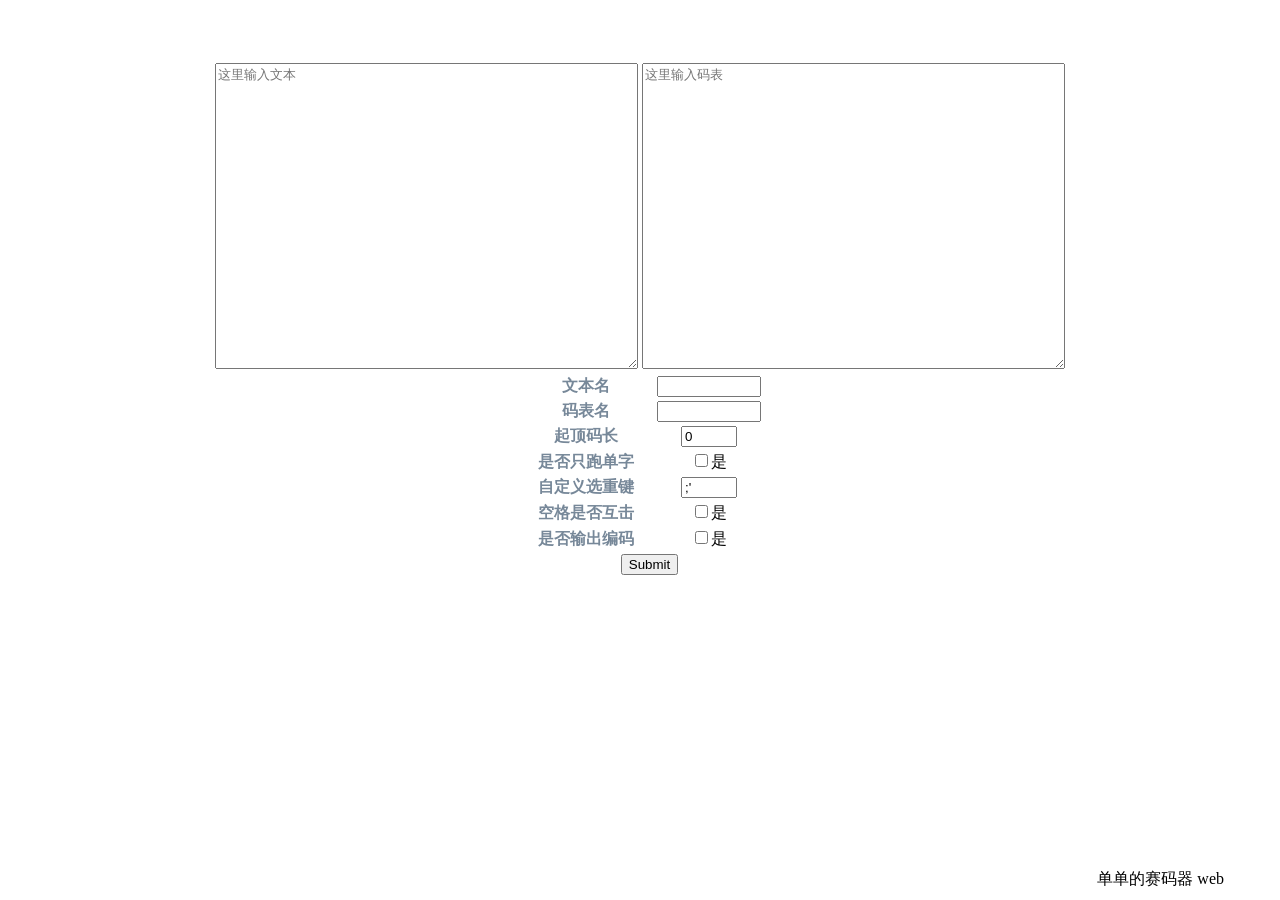
==== cmd/web-server/index.html @ 8c25fda6 "new web-server" ====
<!DOCTYPE html>
<html lang="en">
  <head>
    <meta charset="UTF-8" />
    <meta http-equiv="X-UA-Compatible" content="IE=edge" />
    <meta name="viewport" content="width=device-width, initial-scale=1.0" />
    <title>单单的赛码器</title>
  </head>
  <style>
    div.main {
      display: flex;
      justify-content: center;
      margin-top: 5%;
      margin-bottom: auto;
    }
    table.dict {
      margin: auto;
    }
    th {
      color: lightslategray;
      padding-left: 20px;
    }
    td {
      padding-left: 20px;
      text-align: center;
    }
    [type="number"],[name="csk"]{
      width: 3rem;
    }
    input {
      max-width: 6rem;
    }
    div.footer {
      bottom: 10px;
      width: 95%;
      position: fixed;
      text-align: right;
    }
  </style>

  <body>
    <div class="main">
      <form action="/result" method="post" >
        <textarea name="text" cols="50" rows="20" placeholder="这里输入文本" required></textarea>
        <textarea name="dict" cols="50" rows="20" placeholder="这里输入码表" required></textarea>

        <table class="dict">
          <tr>
            <th>文本名</th>
            <td><input type="text" name="textname"/></td>
          </tr>
          <tr>
            <th>码表名</th>
            <td><input type="text" name="dictname"/></td>
          </tr>
          <tr>
            <th>起顶码长</th>
            <td><input type="number" name="ding" value="0" min="0" /></td>
          </tr>
          <tr>
            <th>是否只跑单字</th>
            <td><input type="checkbox" name="iss" value="true" />是</td>
          </tr>
          <tr>
            <th>自定义选重键</th>
            <td><input type="text" name="csk" value=";'" /></td>
          </tr>
          <tr>
            <th>空格是否互击</th>
            <td><input type="checkbox" name="as" value="true" />是</td>
          </tr>
          <tr>
            <th>是否输出编码</th>
            <td><input type="checkbox" name="iso" value="true" />是</td>
          </tr>
          <tr>
            <td colspan="2"><input type="submit" /></td>
          </tr>
        </table>
      </form>
    </div>
    <div class="footer">单单的赛码器 web</div>
  </body>
</html>
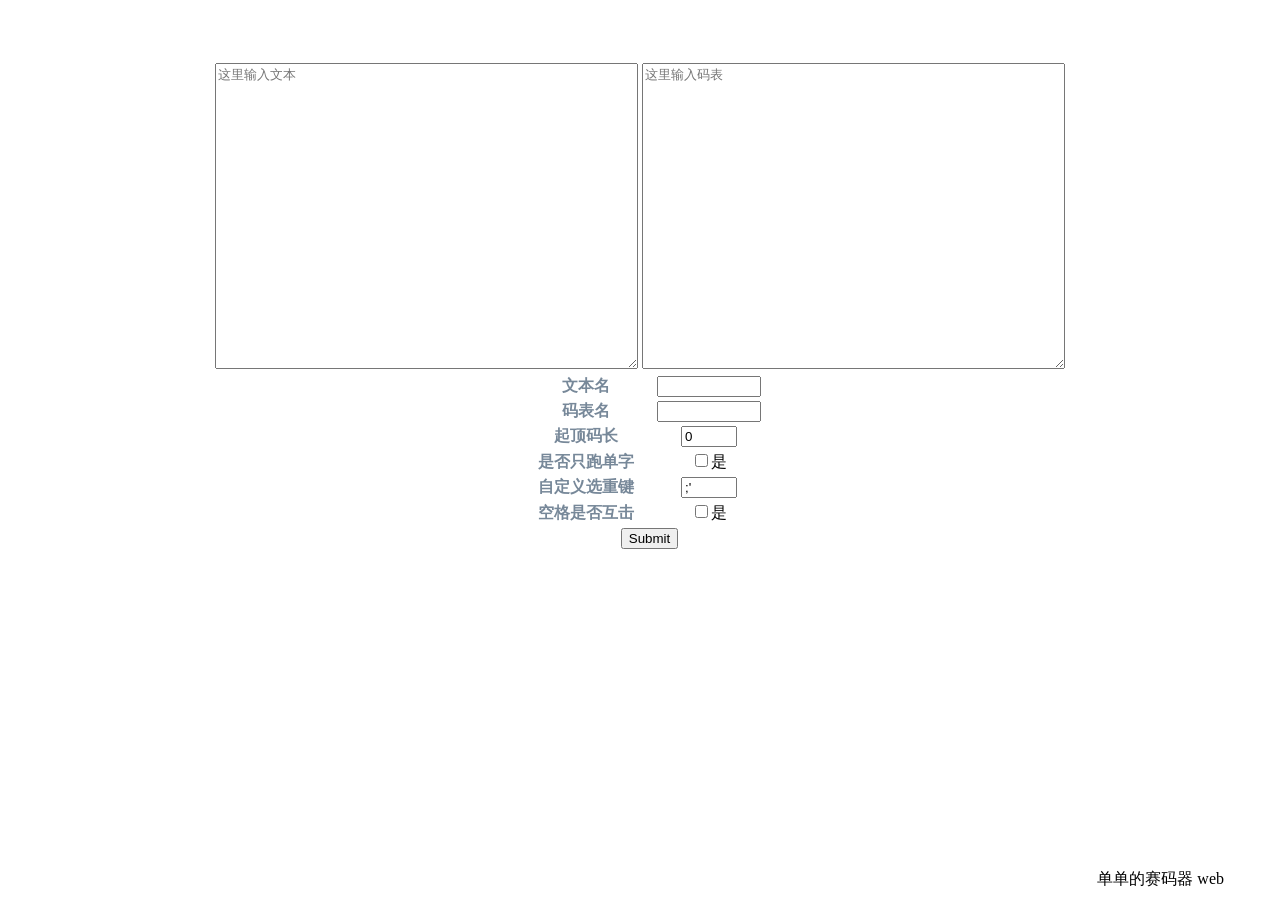
==== commit 0453c452: "change a lot" ====
--- a/cmd/web-server/index.html
+++ b/cmd/web-server/index.html
@@ -70,10 +70,6 @@
             <td><input type="checkbox" name="as" value="true" />是</td>
           </tr>
           <tr>
-            <th>是否输出编码</th>
-            <td><input type="checkbox" name="iso" value="true" />是</td>
-          </tr>
-          <tr>
             <td colspan="2"><input type="submit" /></td>
           </tr>
         </table>
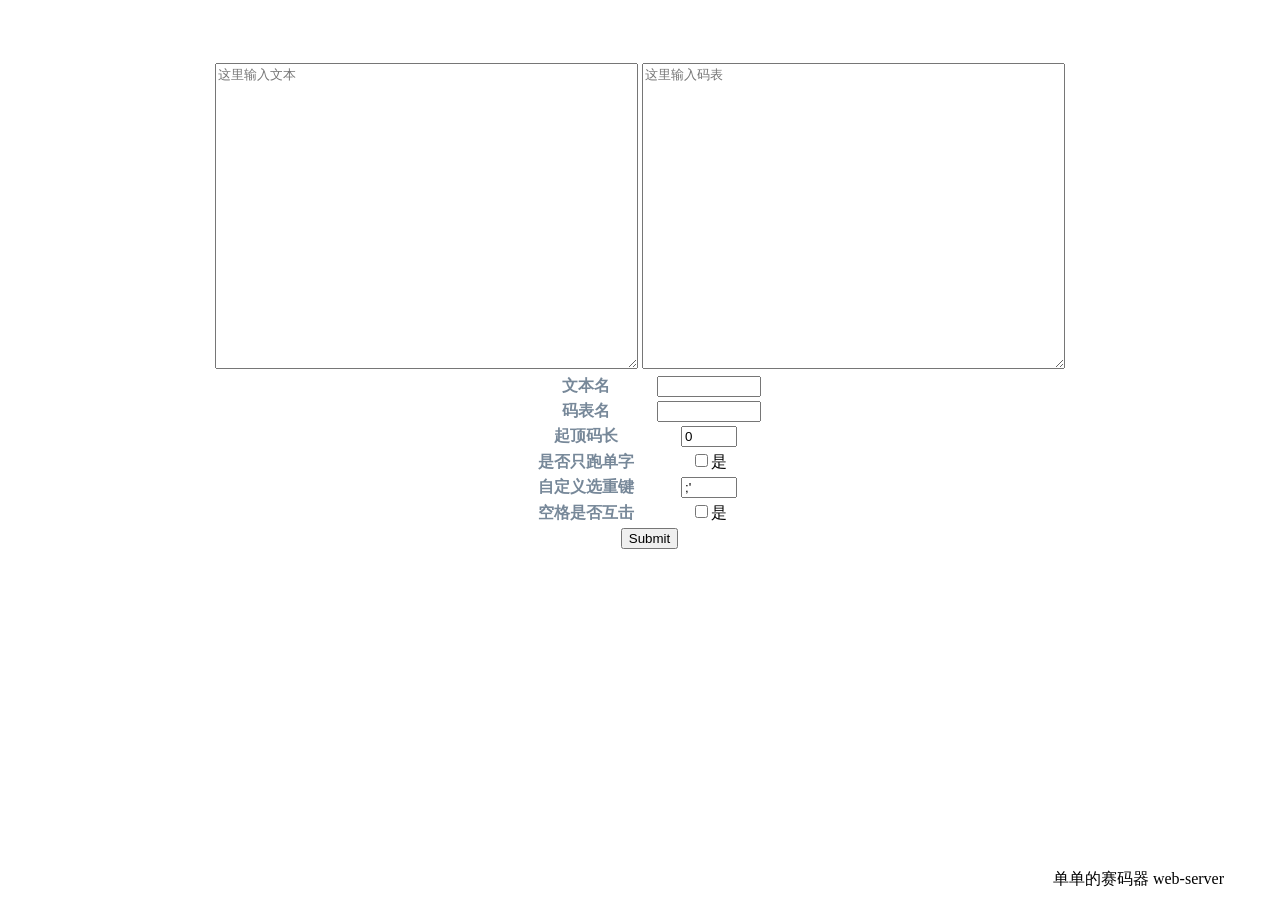
==== commit 85419512: "tag v0.13" ====
--- a/cmd/web-server/index.html
+++ b/cmd/web-server/index.html
@@ -75,6 +75,6 @@
         </table>
       </form>
     </div>
-    <div class="footer">单单的赛码器 web</div>
+    <div class="footer">单单的赛码器 web-server</div>
   </body>
 </html>
